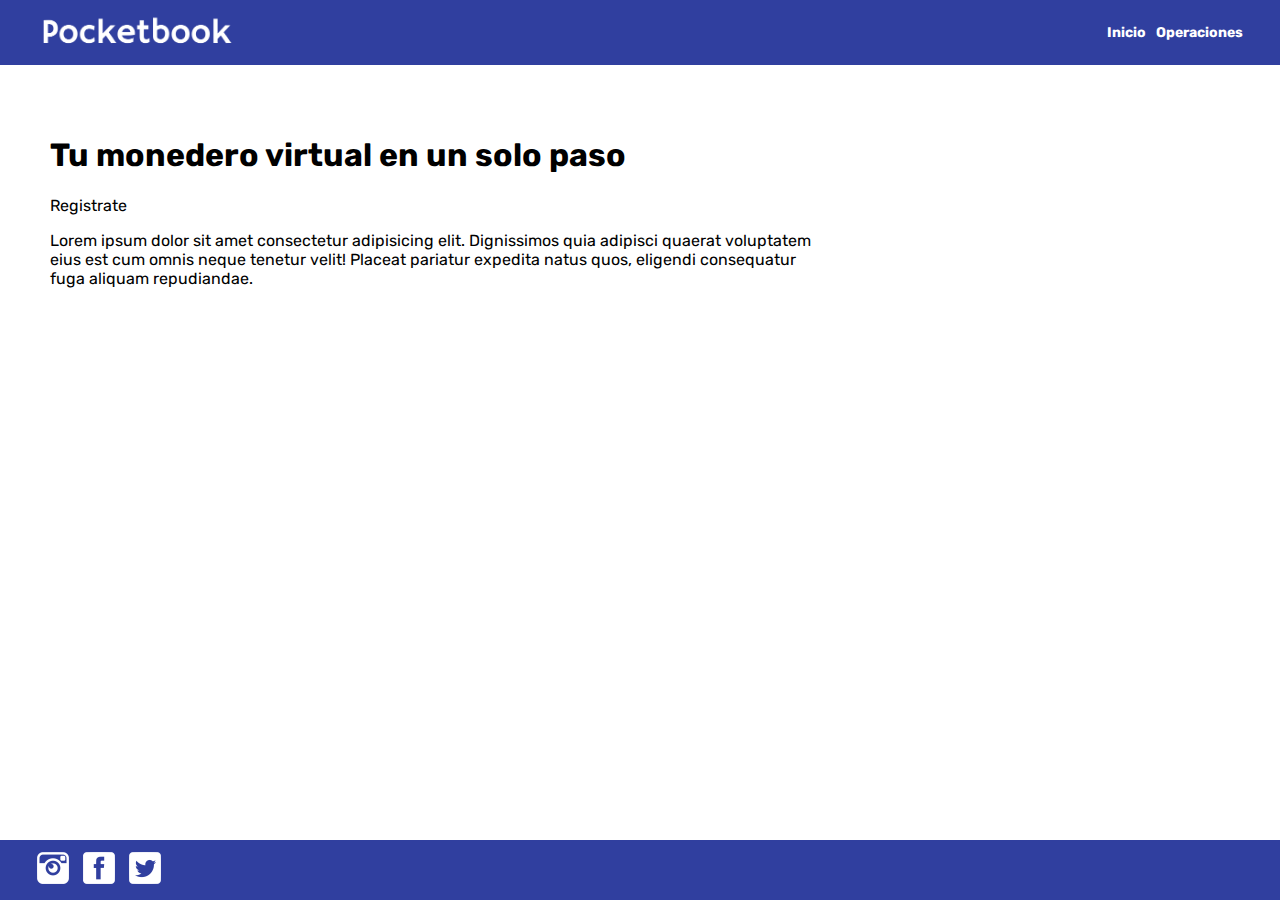
==== index.html @ e23ccd02 "Change H1" ====
<!DOCTYPE html>
<html lang="en">

<head>
    <meta charset="UTF-8">
    <meta http-equiv="X-UA-Compatible" content="IE=edge">
    <meta name="viewport" content="width=device-width, initial-scale=1.0">
    <link rel="stylesheet" href="styles.css">
    <link rel="preconnect" href="https://fonts.googleapis.com">
    <link rel="preconnect" href="https://fonts.gstatic.com" crossorigin>
    <link href="https://fonts.googleapis.com/css2?family=Rubik&display=swap" rel="stylesheet">
    <title>Simulador Cajero</title>
</head>

<body id="bodyIndex">
    <header>
        <div class="headerDiv">
            <a href="index.html"><img class="headerLogo" src="img/Pocketbook.png" alt="logo"></a>

            <img src="img/menu.png" alt="menu" class="headerMenu">

            <nav class="headerList">
                <ul>
                    <li><a class="headerLink" href="index.html">Inicio</a></li>
                    <li><a class="headerLink" href="operations.html">Operaciones</a></li>
                </ul>
            </nav>
        </div>
    </header>

    <div>
        <section>
            <h1>Tu monedero virtual en un solo paso</h1>
            <p>Registrate</p>
            <p>Lorem ipsum dolor sit amet consectetur adipisicing elit. Dignissimos quia adipisci quaerat voluptatem
                eius est cum omnis neque tenetur velit! Placeat pariatur expedita natus quos, eligendi consequatur fuga
                aliquam repudiandae.</p>
        </section>

    </div>

    <footer>
        <div class="footerContainerDiv">
            <div>
                <a href="https://www.instagram.com/" target="_blank"><img src="img/instagram.ico"
                        alt="instagram logo"></a>
                <a href="https://www.facebook.com/" target="_blank"><img src="img/facebook.ico" alt="facebook logo"></a>
                <a href="https://twitter.com/" target="_blank"><img src="img/twitter.ico" alt="twitter logo"></a>
            </div>
        </div>
    </footer>
    <script src="app.js"></script>
</body>

</html>
---- styles.css ----
header {
    width: 100%;
    height: 65px;
    background-color: #303F9F;
    top: 0;
    margin: 0 0 50px 0;
    font-family: 'Rubik', sans-serif;
    position: sticky;
}

.headerDiv {
    width: 100%;
    height: 65px;
    margin-left: auto;
    margin-right: auto;
    display: flex;
    align-items: center;
    justify-content: space-between;
}

.headerDiv {
    width: 95%;
    height: 65px;
    margin-left: auto;
    margin-right: auto;
    display: flex;
    align-items: center;
    justify-content: space-between;
}


.headerLogo {
    height: 60px;
    width: 207px;
    margin-top: 5px;
}

.headerMenu {
    display: none;
}

.headerList ul {
    list-style: none;
    font-size: 0
}

.headerList ul li {
    display: inline-block;
    font-size: 14px;
    font-weight: bold;
    color: #FFFFFF;
    margin-left: 5px;
    margin-right: 5px;
}

.headerList ul ul {
    position: absolute;
    display: none;
    padding-top: 10px;
    padding-bottom: 10px;
    padding-right: 10px;
    padding-left: 10px;
    background-color: #3B3B3D;
}

.headerList ul ul li {
    display: block;
}

.headerList ul li:hover ul {
    display: block;
}

.headerLink {
    transition: all .2s ease-in;
    display: block;
}

a:link {
    text-decoration: none;
    color: #FFFFFF;
}

a:visited {
    color: #FFFFFF;
}

a:active {
    color: #e62e1b;
}

a:hover {
    transform: scale(1.1);
}

body {
    margin: 0;
    padding: 0px;
    min-height: 100vh;
    display: flex;
    flex-direction: column;
    font-family: 'Rubik', sans-serif;
}

section {
    margin-left: 50px;
    width: 60%;
}


.customButton {
    text-decoration: none;
    padding: 10px;
    font-weight: 600;
    font-size: 20px;
    color: #ffffff;
    background-color: #3F51B5;
    border-radius: 6px;
    border: 2px solid #3F51B5;
}

.customButton:hover {
    color: #1883ba;
    background-color: #ffffff;
}

select {
    border-radius: 6px;
    border: 2px solid #607D8B;
    padding: 2px;
}

.customButtonHistory {
    font-weight: 600;
    font-size: 10px;
    color: #ffffff;
    background-color: #3F51B5;
    border-radius: 6px;
    border: 2px solid #303F9F;
    padding: 3px;
}


footer {
    background-color: #303F9F;
    height: 60px;
    width: 100%;
    margin-top: auto;
    bottom: 0;
    left: 0;
    font-family: 'Rubik', sans-serif;
    position: static;
}

.footerContainerDiv {
    width: 95%;
    height: 60px;
    margin: auto;
    display: flex;
    justify-content: space-between;
    align-items: center;
}

.footerContainerDiv p {
    margin: 0;
    padding: 0;
}

footer div a img {
    height: 32px;
    width: 32px;
    margin-left: 5px;
    margin-right: 5px;
}

@media only screen and (min-width: 993px) {
    .footerContainerDiv {
        flex-direction: row;
    }
}

@media only screen and (max-width: 992px) {

    .footerContainerDiv {
        flex-direction: row;
    }
}

@media only screen and (max-width: 768px) {
    footer div a img {
        height: 24px;
        width: 24px;
    }

    .footerContainerDiv {
        flex-direction: row;
        justify-content: center;
        margin-bottom: 12px;
    }

    section {
        width: auto;
        margin: 20px;
    }

    .customButton {
        font-size: 15px;
    }
}

/*Responsive/*

.footer__images {
    display: flex;
}

@media only screen and (min-width: 993px) {
    .footer__information {
        flex-direction: row;
    }

    .footer__images {
        flex-direction: row-reverse;
    }
}

@media only screen and (max-width: 992px) {
    .footer__information {
        flex-direction: row;
    }

    .footer__images {
        flex-direction: row-reverse;
    }

    .card-body {
        text-align: center;
    }

    .cardImageContainer {
        display: flex;
        justify-content: center;
        margin-top: 12px;
    }
}

@media only screen and (max-width: 768px) {
    .footer__information .footer__information--email {
        flex-direction: row;
        text-align: center;
    }

    .footer__images {
        flex-direction: row-reverse;
        justify-content: center;
        margin-bottom: 12px;
    }

    #backgroundBody {
        background-image: none;
    }

    .form__frame {
        max-width: 100%;
        margin-left: 0;
    }
}
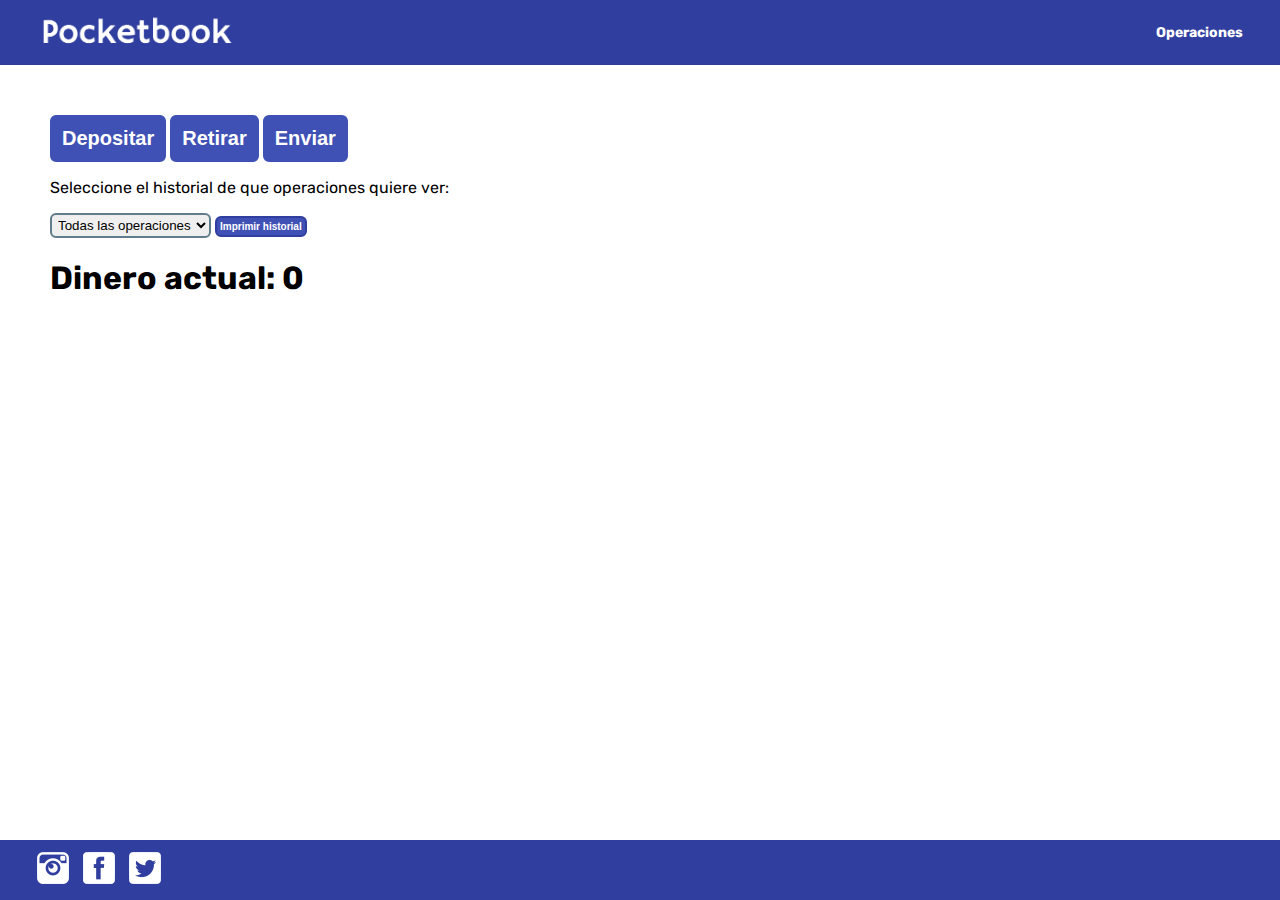
==== commit 9448dfd8: "Change index" ====
--- a/index.html
+++ b/index.html
@@ -17,11 +17,8 @@
         <div class="headerDiv">
             <a href="index.html"><img class="headerLogo" src="img/Pocketbook.png" alt="logo"></a>
 
-            <img src="img/menu.png" alt="menu" class="headerMenu">
-
             <nav class="headerList">
                 <ul>
-                    <li><a class="headerLink" href="index.html">Inicio</a></li>
                     <li><a class="headerLink" href="operations.html">Operaciones</a></li>
                 </ul>
             </nav>
@@ -30,11 +27,25 @@
 
     <div>
         <section>
-            <h1>Tu monedero virtual en un solo paso</h1>
-            <p>Registrate</p>
-            <p>Lorem ipsum dolor sit amet consectetur adipisicing elit. Dignissimos quia adipisci quaerat voluptatem
-                eius est cum omnis neque tenetur velit! Placeat pariatur expedita natus quos, eligendi consequatur fuga
-                aliquam repudiandae.</p>
+            <input id="btn_deposit" class="customButton" type="button" value="Depositar">
+            <input id="btn_withdraw" class="customButton" type="button" value="Retirar">
+            <input id="btn_send" class="customButton" type="button" value="Enviar">
+            <p>Seleccione el historial de que operaciones quiere ver:</p>
+
+            <select id="select" name="select">
+                <option value="history">Todas las operaciones</option>
+                <option value="deposit">Depositos</option>
+                <option value="withdraw">Extracciones</option>
+                <option value="send">Transferencias</option>
+            </select>
+
+            <input id="btn_history" class="customButtonHistory" type="button" value="Imprimir historial">
+
+
+            <h1 id="h1_current_amount">Dinero actual:</h1>
+
+            <div id="div_history"></div>
+
         </section>
 
     </div>
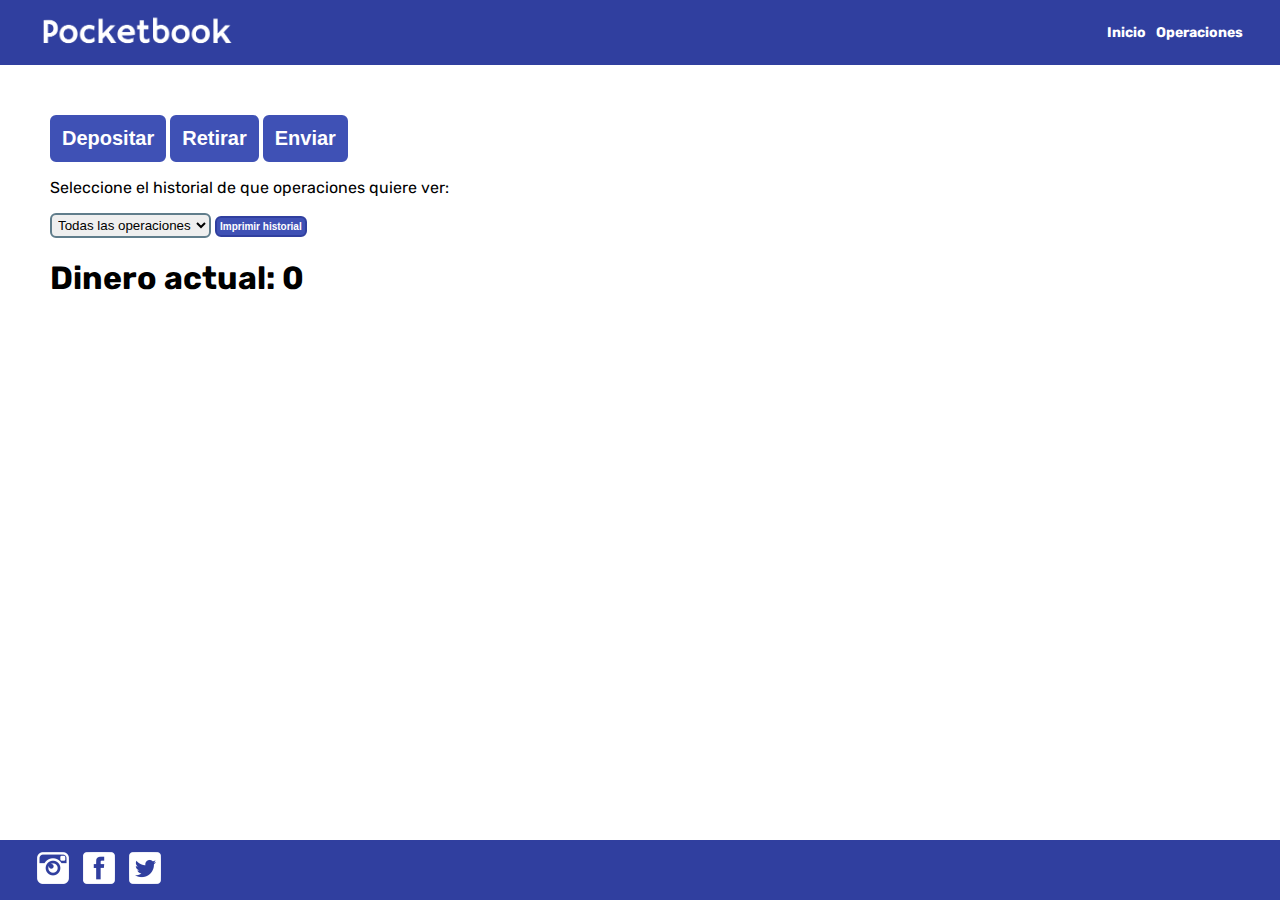
==== commit e1b54a8b: "Change html name" ====
--- a/index.html
+++ b/index.html
@@ -19,6 +19,7 @@
 
             <nav class="headerList">
                 <ul>
+                    <li><a class="headerLink" href="index.html">Inicio</a></li>
                     <li><a class="headerLink" href="operations.html">Operaciones</a></li>
                 </ul>
             </nav>
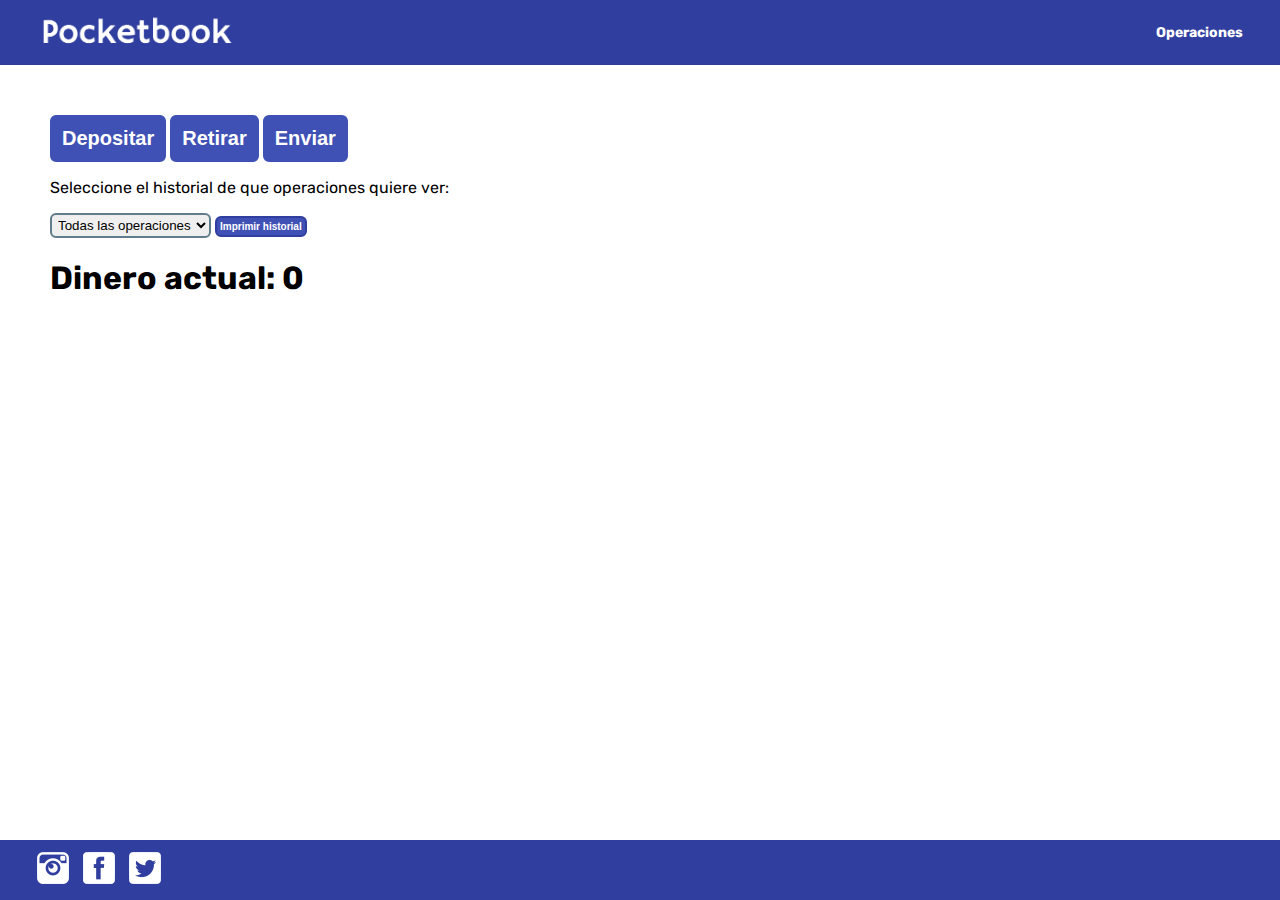
==== commit a379c121: "Change navbar" ====
--- a/index.html
+++ b/index.html
@@ -19,7 +19,6 @@
 
             <nav class="headerList">
                 <ul>
-                    <li><a class="headerLink" href="index.html">Inicio</a></li>
                     <li><a class="headerLink" href="operations.html">Operaciones</a></li>
                 </ul>
             </nav>
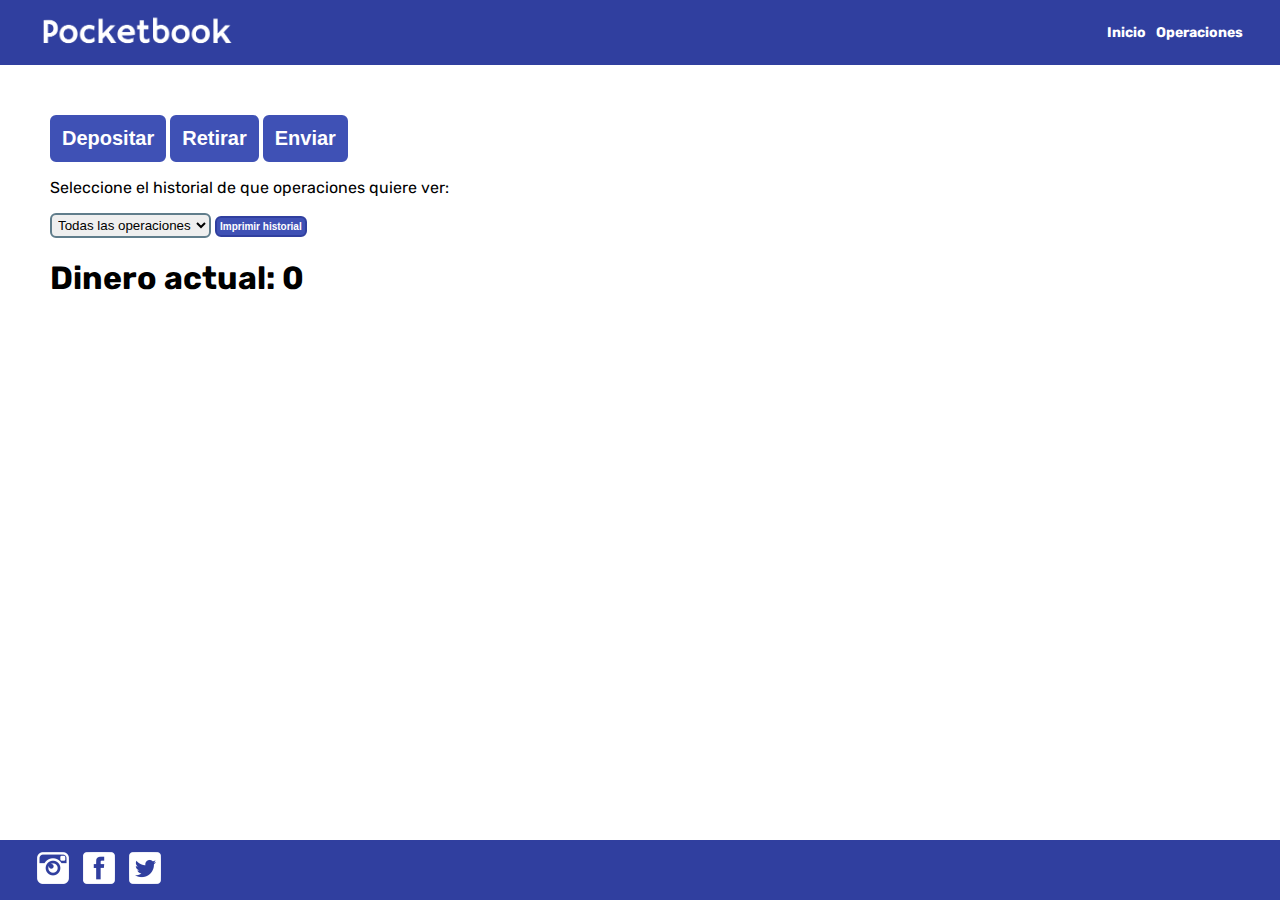
==== commit 9756f674: "Revert "Change navbar"" ====
--- a/index.html
+++ b/index.html
@@ -19,6 +19,7 @@
 
             <nav class="headerList">
                 <ul>
+                    <li><a class="headerLink" href="index.html">Inicio</a></li>
                     <li><a class="headerLink" href="operations.html">Operaciones</a></li>
                 </ul>
             </nav>
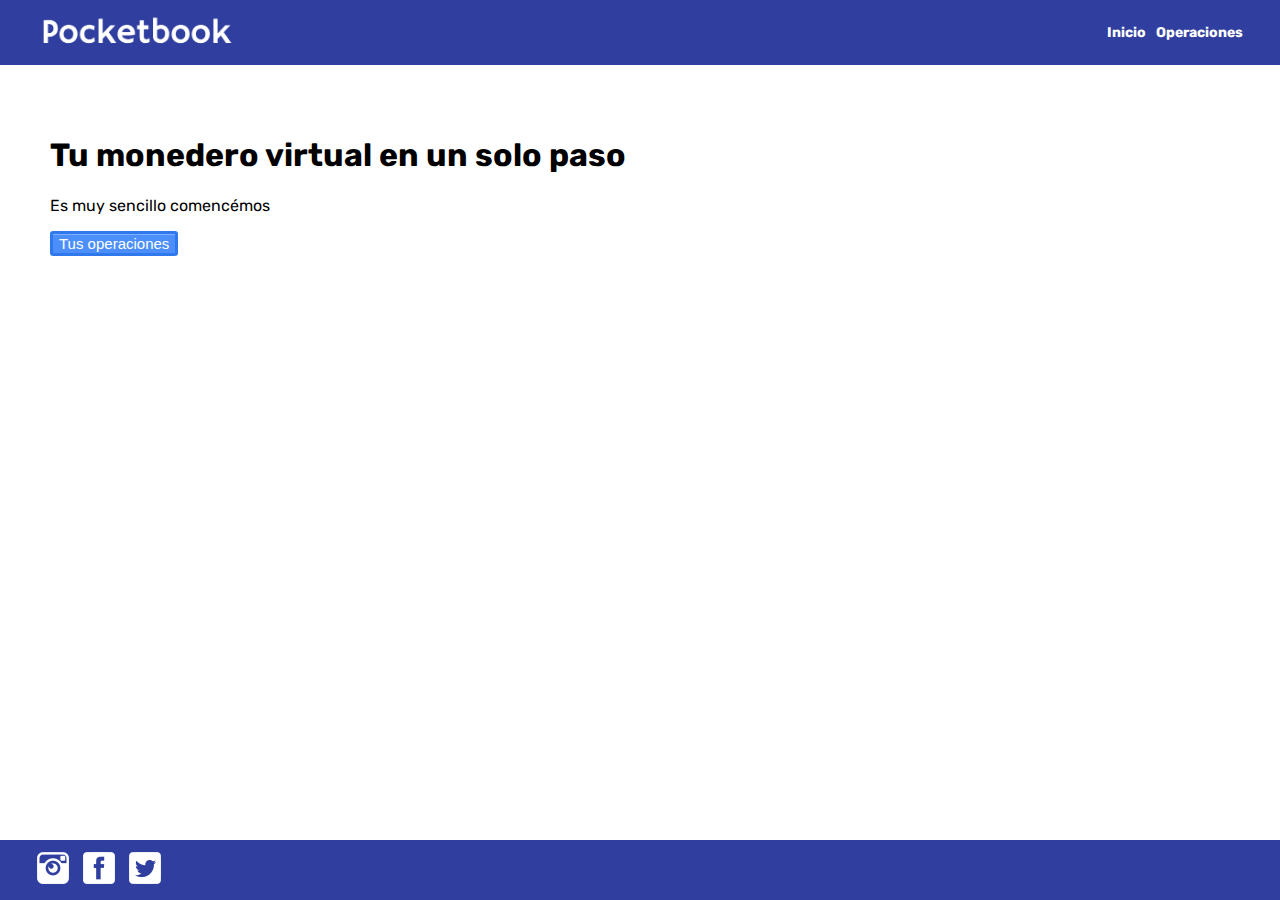
==== commit 67d9ed92: "Added Jquery in index" ====
--- a/index.html
+++ b/index.html
@@ -17,6 +17,8 @@
         <div class="headerDiv">
             <a href="index.html"><img class="headerLogo" src="img/Pocketbook.png" alt="logo"></a>
 
+            <img src="img/menu.png" alt="menu" class="headerMenu">
+
             <nav class="headerList">
                 <ul>
                     <li><a class="headerLink" href="index.html">Inicio</a></li>
@@ -28,25 +30,8 @@
 
     <div>
         <section>
-            <input id="btn_deposit" class="customButton" type="button" value="Depositar">
-            <input id="btn_withdraw" class="customButton" type="button" value="Retirar">
-            <input id="btn_send" class="customButton" type="button" value="Enviar">
-            <p>Seleccione el historial de que operaciones quiere ver:</p>
-
-            <select id="select" name="select">
-                <option value="history">Todas las operaciones</option>
-                <option value="deposit">Depositos</option>
-                <option value="withdraw">Extracciones</option>
-                <option value="send">Transferencias</option>
-            </select>
-
-            <input id="btn_history" class="customButtonHistory" type="button" value="Imprimir historial">
-
-
-            <h1 id="h1_current_amount">Dinero actual:</h1>
-
-            <div id="div_history"></div>
-
+            <div id="print"></div>
+            <button id="btn1">Tus operaciones</button>
         </section>
 
     </div>
@@ -61,6 +46,8 @@
             </div>
         </div>
     </footer>
+    <script src="jquery.js"></script>
+    <script src="myarchive.js"></script>
     <script src="app.js"></script>
 </body>
 
--- a/styles.css
+++ b/styles.css
@@ -18,6 +18,7 @@
     justify-content: space-between;
 }
 
+/*NavBar*/
 .headerDiv {
     width: 95%;
     height: 65px;
@@ -206,62 +207,5 @@
     .customButton {
         font-size: 15px;
     }
-}
-
-/*Responsive/*
-
-.footer__images {
-    display: flex;
-}
-
-@media only screen and (min-width: 993px) {
-    .footer__information {
-        flex-direction: row;
-    }
-
-    .footer__images {
-        flex-direction: row-reverse;
-    }
-}
-
-@media only screen and (max-width: 992px) {
-    .footer__information {
-        flex-direction: row;
-    }
-
-    .footer__images {
-        flex-direction: row-reverse;
-    }
-
-    .card-body {
-        text-align: center;
-    }
-
-    .cardImageContainer {
-        display: flex;
-        justify-content: center;
-        margin-top: 12px;
-    }
-}
-
-@media only screen and (max-width: 768px) {
-    .footer__information .footer__information--email {
-        flex-direction: row;
-        text-align: center;
-    }
-
-    .footer__images {
-        flex-direction: row-reverse;
-        justify-content: center;
-        margin-bottom: 12px;
-    }
-
-    #backgroundBody {
-        background-image: none;
-    }
-
-    .form__frame {
-        max-width: 100%;
-        margin-left: 0;
-    }
+
 }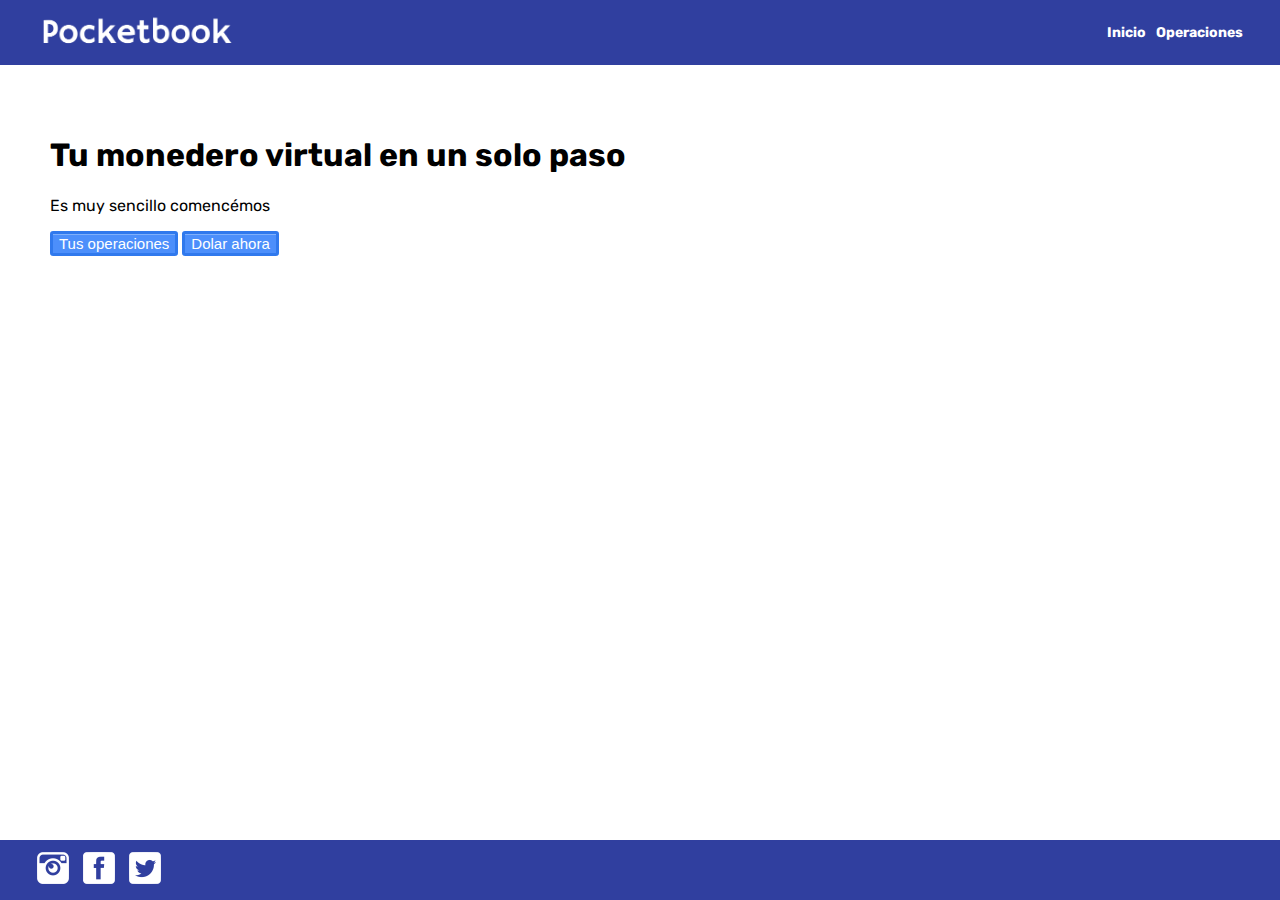
==== commit 54ab2bbb: "Added AJAX with JQuery and animations" ====
--- a/index.html
+++ b/index.html
@@ -17,8 +17,6 @@
         <div class="headerDiv">
             <a href="index.html"><img class="headerLogo" src="img/Pocketbook.png" alt="logo"></a>
 
-            <img src="img/menu.png" alt="menu" class="headerMenu">
-
             <nav class="headerList">
                 <ul>
                     <li><a class="headerLink" href="index.html">Inicio</a></li>
@@ -32,6 +30,9 @@
         <section>
             <div id="print"></div>
             <button id="btn1">Tus operaciones</button>
+            <button id="btnDolar">Dolar ahora</button>
+
+            <div id="dolarDiv"></div>
         </section>
 
     </div>
